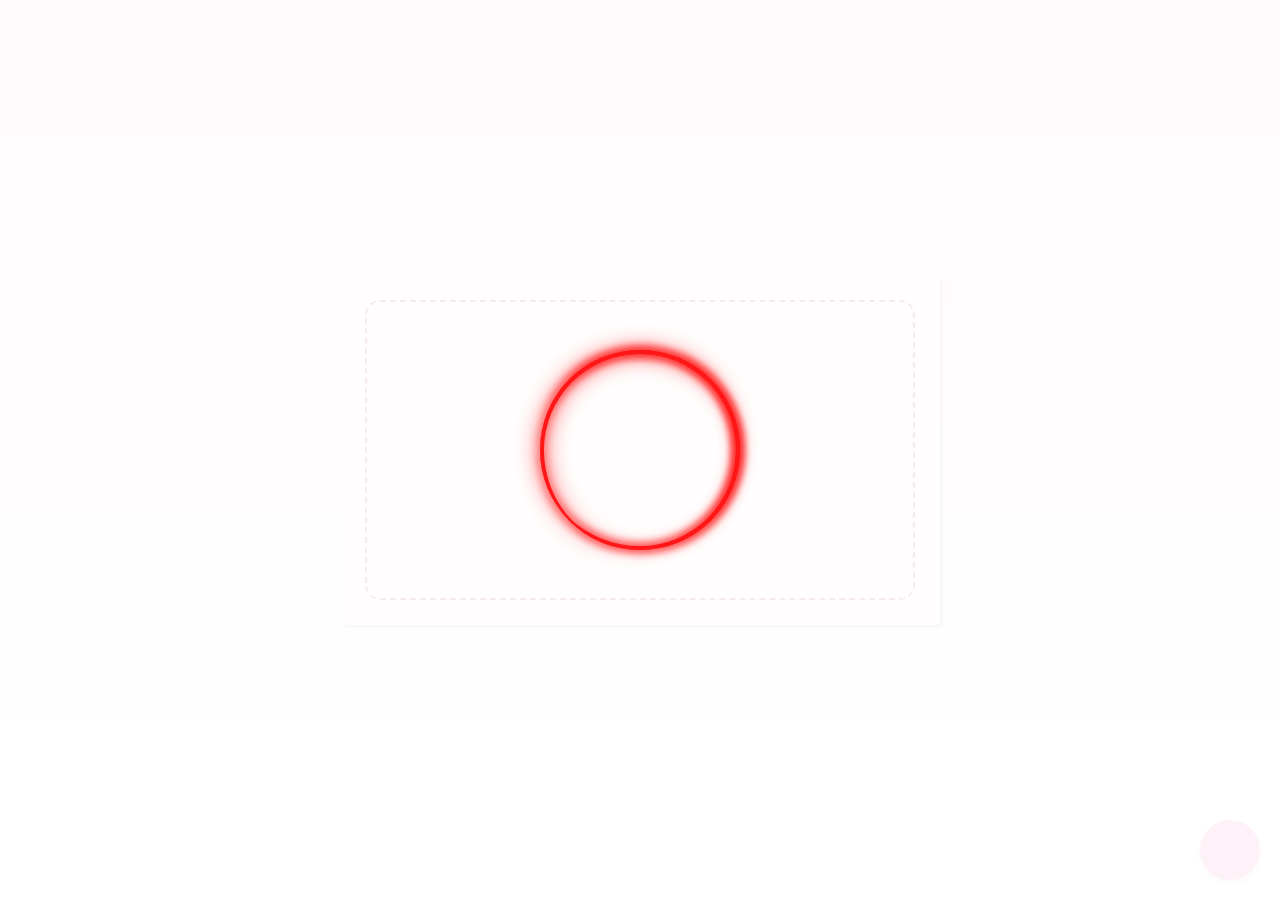
==== mail.html @ 1a949685 "Add files via upload" ====
<!DOCTYPE html>
<html lang="en">
<head>
    <meta charset="UTF-8">
    <meta http-equiv="X-UA-Compatible" content="IE=edge">
    <meta name="viewport" content="width=device-width, initial-scale=1.0">
    <meta name="title" content="Surprise  | Kunal ">
    <meta name="github" content="https://github.com/ziddi-shop">
    <title>Surprise  | Ariane</title>
    <link rel="website icon" type="png" href="image/gift3.gif">
    <link rel="stylesheet" href="mail.css">
    <link href="https://fonts.googleapis.com/css2?family=Pacifico&display=swap" rel="stylesheet">
    <title>To You!</title>
</head>
<body>
    <div class="warpper preloading">
        <div class="box">
            <div class="mail">
                <div class="heart">
                    <img src="image/heart.png" alt="">
                    <img src="image/heart.png" alt="">
                    <img src="image/heart.png" alt="">
                    <img src="image/heart.png" alt="">
                    <img src="image/heart.png" alt="">
                </div>
                <div class="content">
                    <div class="title">
                        <h2>Hello My Baby Happy Girlfriend Day!</h2>
                    </div>
                    <p>
                        You may not realize it, but you live in every heartbeat of mine. 

When you smile, it feels like the whole world is filled with light. When you're sad, my heart aches with you. Every time I look at you, I want to say I have fallen deeply in love with you. 
 
My love is like unspoken words, incomplete without you. My heart whispers every moment I wish I could make you feel the depth of my love. I love you so much my baby Yani!❤️
                    </p>
                    <div class="gifs_left">
                        <img id="heart__letter" src="https://media.giphy.com/media/YKUvclrGYmDKXwtphf/giphy.gif" alt="" class="animationOp">
                    </div>
                    <div class="gifs_right">
                        <img id="heart__letter" src="https://media.giphy.com/media/YKUvclrGYmDKXwtphf/giphy.gif" alt="" class="animationOp">
                    </div>
                </div>
            </div>
        </div>
        <div class="loader-wrapper">
            <div class="loader">
                <div class="inner one" style="--i:1;"></div>
                <div class="inner two" style="--i:1;"></div>
                <div class="inner three" style="--i:1;"></div>
                <div class="box-heart">
                    <div class="heartLoader"></div>
                </div>
            </div>
        </div>
    </div>
    
</body>
<script type="text/javascript" src="https://code.jquery.com/jquery-3.6.3.min.js"></script>
    <script>
        $(window).on('load', function(event){
        $('body').removeClass('preloading');
        $('.loader-wrapper').delay(1000).fadeOut('fast');
    });
    </script>
</html>
    <!-- Music Player Button -->
    <div class="music-btn" id="musicBtn">
        <i class="fa-solid fa-play"></i>
    </div>

    <script src="https://code.jquery.com/jquery-3.6.3.min.js"></script>
    <script>
        $(window).on('load', function(){
            $('body').removeClass('preloading');
            $('.loader-wrapper').delay(1000).fadeOut('fast');
        });

        // Music Player
        const audio = new Audio('my.mp3');
        const musicBtn = document.getElementById('musicBtn');
        let isPlaying = false;

        musicBtn.addEventListener('click', () => {
            isPlaying = !isPlaying;
            if (isPlaying) {
                audio.play();
                musicBtn.innerHTML = '<i class="fa-solid fa-pause"></i>';
                musicBtn.style.background = '#ff4d6d';
            } else {
                audio.pause();
                musicBtn.innerHTML = '<i class="fa-solid fa-play"></i>';
                musicBtn.style.background = '#ff69b4';
            }
        });
    </script>
    <script src="https://cdnjs.cloudflare.com/ajax/libs/font-awesome/6.3.0/js/all.min.js"></script>
</body>
</html>
---- mail.css ----
@import url('https://fonts.googleapis.com/css2?family=Dancing+Script:wght@700&display=swap');

* {
    padding: 0;
    margin: 0;
    box-sizing: border-box;
}

body {
    position: absolute;
    width: 100%;
    height: 100%;
}

.warpper {
    width: 100%;
    height: 100%;
    background: linear-gradient(rgba(255, 204, 218, 0.9), rgba(255, 255, 255, 0.58)), url(image/bgrMail.jpg);
    background-repeat: no-repeat;
    background-size: cover;
    background-position: center;
    display: flex;
    justify-content: center;
    align-items: center;
}

.box {
    position: relative;
    width: 600px;
    height: 350px;
    background: rgba(253, 233, 234, 0.9);
    border-radius: 5px;
    box-shadow: 3px 3px 3px rgba(0, 0, 0, 0.3);
    display: flex;
    justify-content: center;
    align-items: center;
}

.gifs_left {
    position: absolute;
    width: 92px;
    bottom: -25px;
    left: -16px;
}

.gifs_right {
    position: absolute;
    width: 92px;
    top: -54px;
    right: -33px;
}

.gifs_left img, .gifs_right img {
    width: 100%;
}

.mail {
    width: 550px;
    height: 300px;
    border: 2px dashed rgb(167, 32, 71);
    border-radius: 15px;
}

.heart {
    position: absolute;
    width: 100%;
    height: 100%;
}

.heart img:nth-child(1) {
    position: absolute;
    width: 50px;
    transform: rotate(-25deg) translate(10px, 10px);
}

.heart img:nth-child(2) {
    position: absolute;
    width: 30px;
    transform: rotate(-5deg) translate(3px, 50px);
}

.heart img:nth-child(3) {
    position: absolute;
    width: 30px;
    transform: rotate(5deg) translate(70px, 5px);
}

.heart img:nth-child(4) {
    position: absolute;
    width: 50px;
    right: 60px;
    bottom: 60px;
    transform: rotate(25deg);
}

.heart img:nth-child(5) {
    position: absolute;
    width: 30px;
    right: 110px;
    bottom: 80px;
    transform: rotate(5deg);
}

.content {
    position: relative;
    width: 100%;
    height: 100%;
}

.content .title {
    display: flex;
    justify-content: center;
    align-items: center;
    width: 100%;
    height: 50px;
    overflow: hidden;
}

.content .title h2 {
    font-family: 'Dancing Script', cursive;
    font-size: 35px;
    color: rgb(181, 12, 17);
    opacity: 0;
    transform: translateY(-40px);
    transition: 2s;
}

.warpper:hover .title h2 {
    opacity: 1;
    transform: translateY(0px);
}

.content p {
    padding: 0px 45px;
    font-size: 20px;
    font-family: 'Dancing Script', cursive;
    opacity: 0;
    transition: all 1s;
}

.warpper:hover .content p {
    animation: text1 2s forwards ease-in-out;
}

@keyframes text1 {
    0% {
        opacity: 0;
    }
    100% {
        opacity: 1;
    }
}

.loader-wrapper {
    position: fixed;
    width: 100%;
    height: 100%;
    background: #fff;
    top: 0;
    left: 0;
    z-index: 100000000000;
}

.loader {
    position: absolute;
    top: 50%;
    left: 50%;
    width: 200px;
    height: 200px;
    border-radius: 50%;
    perspective: 800px;
    display: flex;
    justify-content: center;
    align-items: center;
    transform: translate(-50%, -50%);
}

.box-heart {
    width: 100%;
    height: 100%;
    display: flex;
    justify-content: center;
    align-items: center;
    animation: loaderElectron 0.5s alternate infinite;
    z-index: -1;
}

.heartLoader {
    position: absolute;
    background: url('image/traitym.png');
    background-size: cover;
    width: 120px;
    height: 120px;
    filter: drop-shadow(0 0 10px red) drop-shadow(0 0 40px red) drop-shadow(0 0 60px red);
}

@keyframes loaderElectron {
    0% {
        transform: scale(0.9);
    }
    100% {
        transform: scale(1.1);
    }
}

.inner {
    position: absolute;
    box-sizing: border-box;
    width: 100%;
    height: 100%;
    border-radius: 50%;
}

.inner.one {
    left: 0%;
    top: 0%;
    animation: rotate-one calc(var(--i) * 1s) linear infinite;
    border-bottom: 4px solid red;
    border-right: 4px solid red;
    filter: drop-shadow(0 0 5px red) drop-shadow(0 0 5px red);
}

.inner.one::before {
    position: absolute;
    content: '';
    background: url('image/traitym.png');
    background-size: cover;
    width: 30px;
    height: 30px;
    z-index: 10000000s;
    top: 40%;
    transform: translate(-50%, 30%);
}

.inner.two {
    right: 0%;
    top: 0%;
    animation: rotate-two calc(var(--i) * 1s) linear infinite;
    border-right: 4px solid red;
    border-top: 4px solid red;
    filter: drop-shadow(0 0 5px red) drop-shadow(0 0 5px red);
}

.inner.two::before {
    position: absolute;
    content: '';
    background: url('image/traitym.png');
    background-size: cover;
    width: 30px;
    height: 30px;
    right: 50%;
    bottom: 0;
    transform: translate(30%, 50%);
}

.inner.three {
    right: 0%;
    bottom: 0%;
    animation: rotate-three calc(var(--i) * 1s) linear infinite;
    border-top: 4px solid red;
    border-left: 4px solid red;
    filter: drop-shadow(0 0 5px red) drop-shadow(0 0 10px red);
}

.inner.three::before {
    position: absolute;
    background: url('image/traitym.png');
    background-size: cover;
    width: 30px;
    height: 30px;
    content: '';
    right: 2px;
    top: 50%;
    transform: translate(50%, -120%);
}

@keyframes rotate-one {
    0% {
        transform: rotateX(35deg) rotateY(-45deg) rotateZ(0deg);
    }
    100% {
        transform: rotateX(35deg) rotateY(-45deg) rotateZ(360deg);
    }
}

@keyframes rotate-two {
    0% {
        transform: rotateX(50deg) rotateY(10deg) rotateZ(0deg);
    }
    100% {
        transform: rotateX(50deg) rotateY(10deg) rotateZ(360deg);
    }
}

@keyframes rotate-three {
    0% {
        transform: rotateX(35deg) rotateY(55deg) rotateZ(0deg);
    }
    100% {
        transform: rotateX(35deg) rotateY(55deg) rotateZ(360deg);
    }
}

#copy {
  position: fixed;
  bottom: 12px;
  left: 50%;
  transform: translateX(-50%);
  font-size: 1rem;
}

#copy a {
  text-decoration: none;
  color: #191919d7;
}

#copy p {
  color: #6a0c1a;
  text-align: center;
  font-weight: 700;
  cursor: pointer;
}


@media screen and (max-width: 658px) {
    .box {
        position: relative;
        width: 307px;
        height: 432px;
        background: rgba(253, 233, 234, 0.9);
        border-radius: 5px;
        box-shadow: 3px 3px 3px rgba(0, 0, 0, 0.3);
        display: flex;
        justify-content: center;
        padding: 24px;
        align-items: center;
    }

    .gifs_left {
        position: absolute;
        width: 92px;
        bottom: -16px;
        left: -37px;
    }

    .gifs_right {
        position: absolute;
        width: 92px;
        top: -34px;
        right: -33px;
    }

    .mail {
        width: 550px;
        height: 407px;
        border: 2px dashed rgb(167, 32, 71);
        border-radius: 15px;
    }

    .content .title h2 {
        font-family: 'Dancing Script', cursive;
        font-size: 2rem;
        color: rgb(181, 12, 17);
        opacity: 0;
        transform: translateY(-40px);
        transition: 2s;
    }

    .warpper:hover .title h2 {
        opacity: 1;
        transform: translateY(1px);
    }

    .content p {
        padding: 21px 40px;
        font-size: 1rem;
        font-family: 'Dancing Script', cursive;
        opacity: 0;
        transition: all 1s;
    }

    .gifs_left {
        position: absolute;
        width: 92px;
        bottom: -69px;
        left: -37px;
    }
}
.music-btn {
    position: fixed;
    bottom: 20px;
    right: 20px;
    width: 60px;
    height: 60px;
    background: #ff69b4;
    border-radius: 50%;
    display: flex;
    align-items: center;
    justify-content: center;
    cursor: pointer;
    box-shadow: 0px 4px 6px rgba(0, 0, 0, 0.2);
    transition: transform 0.3s ease, background 0.3s ease;
}
.music-btn i {
    font-size: 24px;
    color: white;
}
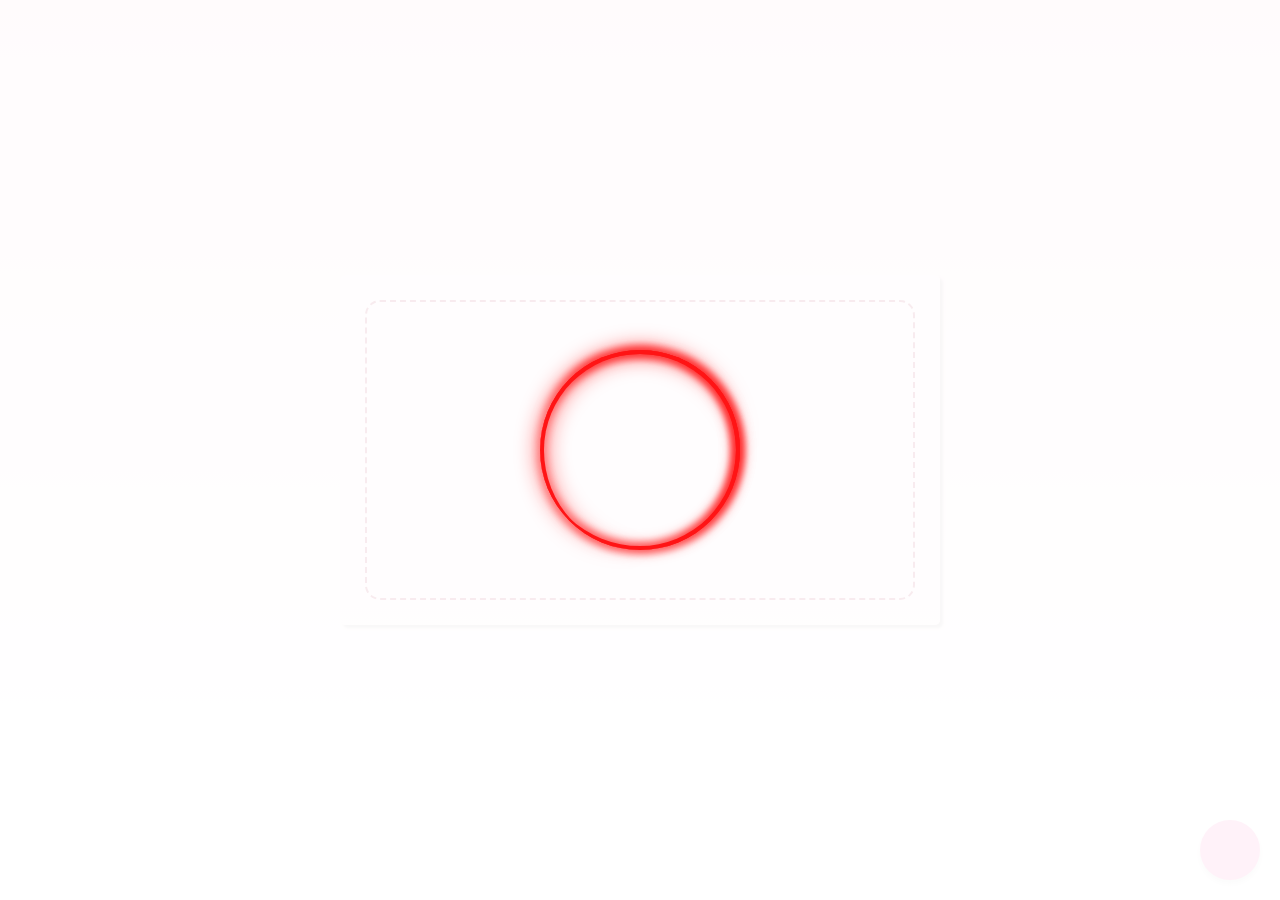
==== commit 0f6ba23c: "Update mail.html" ====
--- a/mail.html
+++ b/mail.html
@@ -26,14 +26,13 @@
                 </div>
                 <div class="content">
                     <div class="title">
-                        <h2>Hello My Baby Happy Girlfriend Day!</h2>
+                        <h2>Hello My Babe I Love you so much!</h2>
                     </div>
                     <p>
                         You may not realize it, but you live in every heartbeat of mine. 
 
-When you smile, it feels like the whole world is filled with light. When you're sad, my heart aches with you. Every time I look at you, I want to say I have fallen deeply in love with you. 
- 
-My love is like unspoken words, incomplete without you. My heart whispers every moment I wish I could make you feel the depth of my love. I love you so much my baby Yani!❤️
+When you smile, it feels like the whole world is filled with light. jab aap sad hoti ho mera dil band ho jata hai or aisa lagta hai mujhse sab chin gaya . jab mai apko dekhta hu, mere dil ko b or meri ankho ko b yakeen nahi ata ki mutahir ko itni pyaari si larki kaise mil gayi,
+meri zindagi apke bina adhuri hai. Mai koshish karta hu mai apka itna khayaal rakhu ki aap apne ghar walo ko b bhool jao or mai apko hamesha apne saath or bahot zyada khush dekhna chahta hu I Love Youuuuuuuuuuuu sooooo muchhhhhhhh mera bachaw meri jaan meri zindagi!❤️
                     </p>
                     <div class="gifs_left">
                         <img id="heart__letter" src="https://media.giphy.com/media/YKUvclrGYmDKXwtphf/giphy.gif" alt="" class="animationOp">
@@ -98,3 +97,4 @@
     <script src="https://cdnjs.cloudflare.com/ajax/libs/font-awesome/6.3.0/js/all.min.js"></script>
 </body>
 </html>
+
